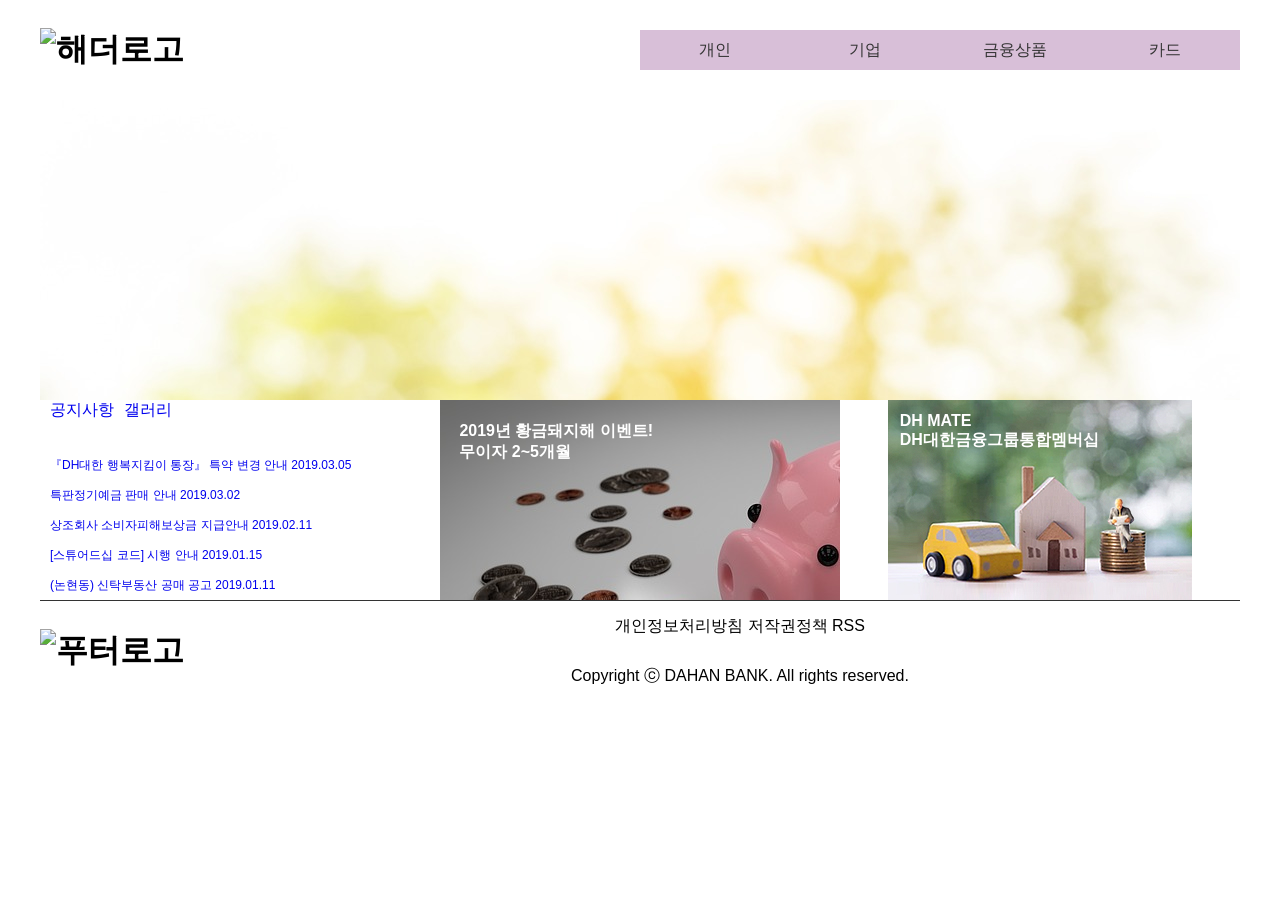
==== webdesigndeveloper/02/index.html @ 1a53a8b7 "Add files via upload" ====
<!DOCTYPE html>
<html lang="en">
<head>
    <meta charset="UTF-8">
    <meta name="viewport" content="width=device-width, initial-scale=1.0">
    <title>Document</title>
    <link rel="stylesheet" href="./css/style.css">
</head>
<body>
    <div class="popup">
        <h2>『DH 대한 행복지킴이 통장』</h2>
        <p>
            『DH대한 행복지킴이 통장』 특약을 개정하여 아래와 같이 변경 시행합니다.<br>
            - 약관명 : 『 DH대한 행복지킴이 통장 』<br>
            - 변경시행일 : 2019년 4월 1일 (월)<br>
            - 기존 가입고객에 대한 변경약관 적용 여부 : 적용<br>
            => 주요변경내용 바로가기
        </p>
        <button>닫기</button>
    </div>

    <header>
        <div class="cover">
            <h1><img src="" alt="해더로고"></h1>
            <nav>
                <ul class="gnb">
                    <li>
                        <a href="#">개인</a>
                        <ul class="depth2">
                            <li><a href="#">조회</a></li>
                            <li><a href="#">이체</a></li>
                            <li><a href="#">공과금</a></li>
                            <li><a href="#">예금/신탁</a></li>
                        </ul>
                    </li>
                    <li>
                        <a href="#">기업</a>
                        <ul class="depth2">
                            <li><a href="#">조회</a></li>
                            <li><a href="#">이체</a></li>
                            <li><a href="#">전자결제</a></li>
                            <li><a href="#">수표/어음</a></li>
                        </ul>
                    </li>
                    <li>
                        <a href="#">금융상품</a>
                        <ul class="depth2">
                            <li><a href="#">저축상품</a></li>
                            <li><a href="#">대출상품</a></li>
                            <li><a href="#">투자상품</a></li>
                        </ul>
                    </li>
                    <li>
                        <a href="#">카드</a>
                        <ul class="depth2">
                            <li><a href="#">카드정보</a></li>
                            <li><a href="#">카드신청</a></li>
                            <li><a href="#">이용내역조회</a></li>
                        </ul>
                    </li>
                </ul>
            </nav>
        </div>
    </header>

    <div class="slide">
        <ul>
            <li><a href="#"><img src="./images/main_image_01.jpg" alt="슬라이드1"></a></li>
            <li><a href="#"><img src="./images/main_image_02.jpg" alt="슬라이드2"></a></li>
            <li><a href="#"><img src="./images/main_image_03.jpg" alt="슬라이드3"></a></li>
        </ul>
    </div>


    <div class="contents">
        <div class="board">
            <ul class="tab">
                <li class="on"><a href="#">공지사항</a></li>
                <li><a href="#">갤러리</a></li>
            </ul>
            <div class="wrap">
                <ul class="notice">
                    <li class="first"><a href="#">『DH대한 행복지킴이 통장』 특약 변경 안내  <span>2019.03.05</span></a></li>
                    <li><a href="#">특판정기예금 판매 안내 <span>2019.03.02</span></a></li>
                    <li><a href="#">상조회사 소비자피해보상금 지급안내 <span> 2019.02.11</span></a></li>
                    <li><a href="#">[스튜어드십 코드] 시행 안내 <span>2019.01.15</span></a></li>
                    <li><a href="#">(논현동) 신탁부동산 공매 공고 <span>2019.01.11</span></a></li>
                </ul>
            </div>
            <div class="wrap list2">
                <ul class="gallery">
                    <li><a href="#"><img src="./images/gallery01.jpg" alt="갤러리1"></a></li>
                    <li><a href="#"><img src="./images/gallery02.jpg" alt="갤러리2"></a></li>
                    <li><a href="#"><img src="./images/gallery03.jpg" alt="갤러리3"></a></li>
                </ul>
            </div>
        </div>
        
        <div class="banner">
            <img src="./images/piggy-bank-621068_640.jpg" alt="">
            <h2>
                2019년 황금돼지해 이벤트!<br>
                무이자 2~5개월
            </h2>
        </div>
        <div class="go">
            <img src="./images/image_service_05_mydata.png" alt="">
            <h2>
                DH MATE<br>
                DH대한금융그룹통합멤버십
            </h2>
        </div>

    </div>

    <footer>
        <div class="coverfooter">
            <h1><img src="" alt="푸터로고"></h1>
            <div class="textwrap">
                <p>개인정보처리방침 저작권정책 RSS</p>
                <p>Copyright ⓒ DAHAN BANK. All rights reserved.</p>
            </div>
        </div>

    </footer>


    <script src="./script/jquery-1.12.3.js"></script>

    <script src="./script/script.js"></script>
</body>
</html>
---- webdesigndeveloper/02/css/style.css ----
@charset "utf-8";
body{
    font-family: "Noto Sans KR", sans-serif;
}
*{
    margin: 0; padding: 0;
    box-sizing: border-box;
}

a{
    text-decoration: none;
}
li{
    list-style: none;
}

.popup{
    width: 400px;
    height: 400px;
    background: #fff;
    position: fixed;
    top: 50%;
    margin-top: -200px;
    left: 50%;
    margin-left: -200px;
    border: 1px solid #333;
    padding: 24px;
    display: none;
    z-index: 150;
}
.popup h2{
    text-align: center;
    font-size: 18px;
    margin-bottom: 48px;
}

.popup p{
    text-align: center;
    font-size: 18px;
    line-height: 24px;
}

.popup button{
    position: absolute;
    right: 24px;
    bottom: 24px;
    cursor: pointer;
}


header{
    width: 100%;
    height: 100px;
}

header .cover{
    width: 1200px;
    height: 100%;
    margin: 0 auto;
    display: flex;
    justify-content: space-between;
    align-items: center;
}

header .cover nav .gnb{
    width: 600px;
    height: 40px;
    display: flex;
}

header .cover nav .gnb> li{
    width: 150px;
    height: 40px;
    text-align: center;
    line-height: 40px;
    position: relative;
    color: #fff;
}

header .cover nav .gnb> li> a{
    display: block;
    width: 100%;
    height: 100%;
    background: thistle;
    color: #333;
} 

header .cover nav .gnb> li:hover{
    background: beige;
}

header .cover nav .gnb>li .depth2{
    position: absolute;
    left: 0px;
    top: 40;
    width: 100%;
    height: 160px;
    background: chartreuse;
    z-index: 120;
    display: none;
}

header .cover nav .gnb>li .depth2 a{
    color: #333;
}

header .cover nav .gnb >li .depth2 li:hover{
    background: fuchsia;
}

.slide{
    width: 1200px;
    height: 300px;
    margin: 0 auto;
    position: relative;
    overflow: hidden;
}

.slide .ul{
    width: 3600px;
    height: 300px;
    position: absolute;
    left: 0;
    top: 0;
    z-index: 100;
}

.contents{
    width: 1200px;
    height: 200px;
    margin: 0 auto;
    display: flex;
}

.contents .board{
    width: 400px;
    height: 200px;
}

.contents .board .tab{
    width: 100%;
    height: 50px;
    text-align: center;
    margin-bottom: 1px solid #333;
    display: flex;
    padding: 0 10px;
    gap: 10px;
}

.contents .board .tab .li{
    width: 100%;
    line-height: 50px;
}

.contents .board .tab .li a{
    display: block;
    width: 100%;
    height: 100%;
    font-size: 18px;
    font-weight: 600;
    color: #333;
}

.contents .board .tab .li .on{
    color: gold;
    border-bottom: 3px solid hotpink;
}

.contents .board .notice{
    width: 100%;
    height: 150px;
}

.contents .board .notice li{
    width: 100%;
    height: 30px;
    display: flex;
    line-height: 30px;
    justify-content: space-between;
    font-size: 12px;
    padding: 0 10px;
}

.contents .board .gallery{
    width: 100%;
    height: 150px;
    display: flex;
    overflow: hidden;
}

.list2{
    display: none;
}

.banner{
    width: 400px;
    height: 200px;
    position: relative;
    overflow: hidden;
}

.banner h2{
    position: absolute;
    left: 0;
    top: 0;
    transform: translate(10%, 50%);
    font-size: 16px;
    font-weight: 600;
    z-index: 99;
    color: #fff;
}

.go{
    width: 400px;
    height: 200px;
    position: relative;
}

.go img{
    display: block;
    margin: 0 auto;
}

.go h2{
    position: absolute;
    left: 0;
    top: 0;
    transform: translate(30%, 30%);
    font-size: 16px;
    font-weight: 600;
    z-index: 99;
    color: #fff;
}

footer{
    width: 100%;
    height: 100px;
}

footer .coverfooter{
    width: 1200px;
    height: 100%;
    margin: 0 auto;
    display: flex;
    align-items: center;
    justify-content: space-between;
    border-top: 1px solid #333;

}

footer .coverfooter .textwrap{
    width: 1000px;
    height: 100%;
    text-align: center;
    flex-direction: column;
}

footer .coverfooter .textwrap p{
    width: 100%;
    height: 50%;
    line-height: 50px;
    text-align: center;
}
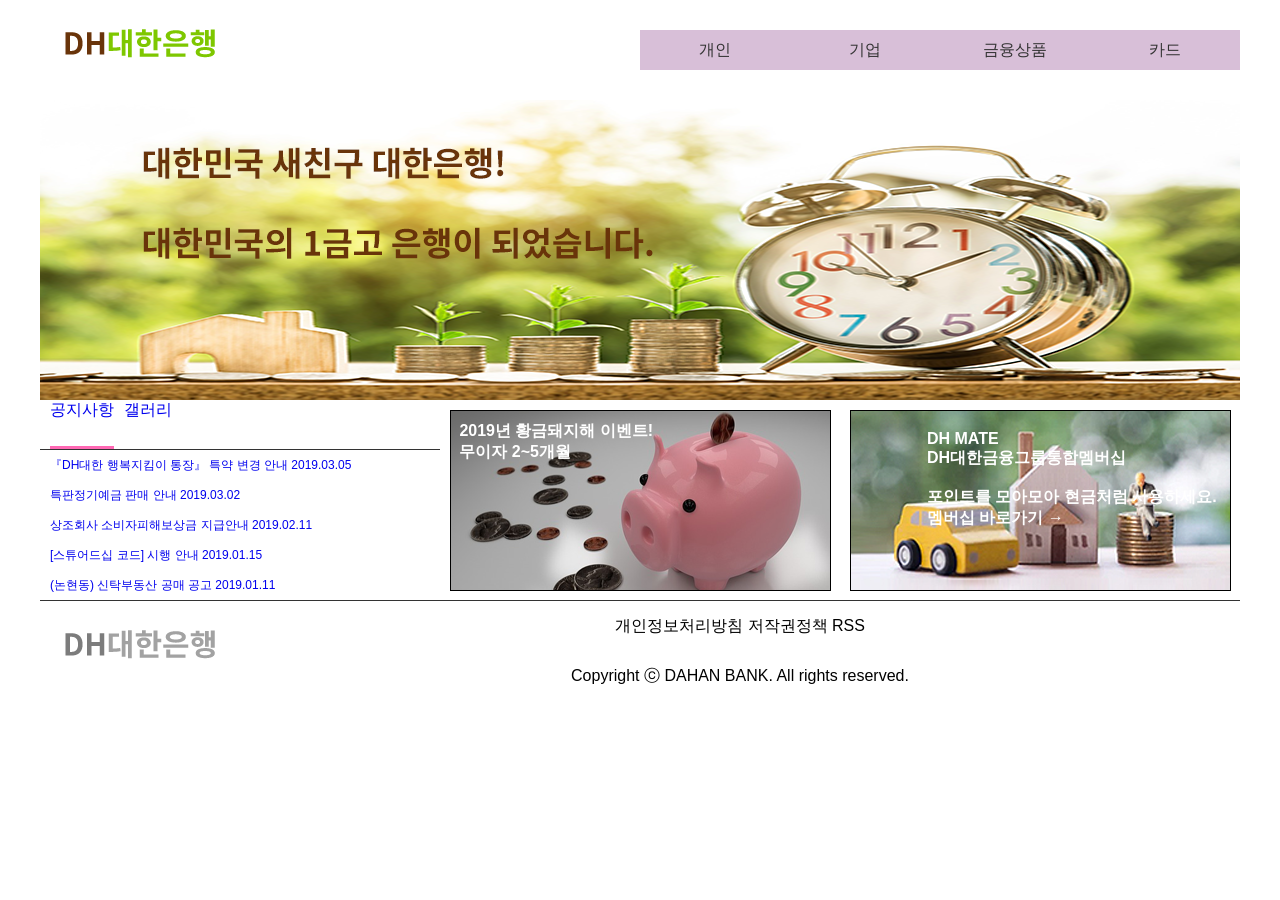
==== commit 865a4f8f: "Add files via upload" ====
--- a/webdesigndeveloper/02/index.html
+++ b/webdesigndeveloper/02/index.html
@@ -21,7 +21,7 @@
 
     <header>
         <div class="cover">
-            <h1><img src="" alt="해더로고"></h1>
+            <h1><img src="./images/logo.png" alt="해더로고"></h1>
             <nav>
                 <ul class="gnb">
                     <li>
@@ -65,9 +65,9 @@
 
     <div class="slide">
         <ul>
-            <li><a href="#"><img src="./images/main_image_01.jpg" alt="슬라이드1"></a></li>
-            <li><a href="#"><img src="./images/main_image_02.jpg" alt="슬라이드2"></a></li>
-            <li><a href="#"><img src="./images/main_image_03.jpg" alt="슬라이드3"></a></li>
+            <li><a href="#"><img src="./images/slide1.png" alt="슬라이드1"></a></li>
+            <li><a href="#"><img src="./images/slide2.png" alt="슬라이드2"></a></li>
+            <li><a href="#"><img src="./images/slide3.png" alt="슬라이드3"></a></li>
         </ul>
     </div>
 
@@ -89,25 +89,27 @@
             </div>
             <div class="wrap list2">
                 <ul class="gallery">
-                    <li><a href="#"><img src="./images/gallery01.jpg" alt="갤러리1"></a></li>
-                    <li><a href="#"><img src="./images/gallery02.jpg" alt="갤러리2"></a></li>
-                    <li><a href="#"><img src="./images/gallery03.jpg" alt="갤러리3"></a></li>
+                    <li><a href="#"><img src="./images/gallery01.png" alt="갤러리1"></a></li>
+                    <li><a href="#"><img src="./images/gallery02.png" alt="갤러리2"></a></li>
+                    <li><a href="#"><img src="./images/gallery03.png" alt="갤러리3"></a></li>
                 </ul>
             </div>
         </div>
         
         <div class="banner">
-            <img src="./images/piggy-bank-621068_640.jpg" alt="">
+            <img src="./images/banner.png" alt="">
             <h2>
                 2019년 황금돼지해 이벤트!<br>
                 무이자 2~5개월
             </h2>
         </div>
         <div class="go">
-            <img src="./images/image_service_05_mydata.png" alt="">
+            <img src="./images/go.png" alt="">
             <h2>
                 DH MATE<br>
-                DH대한금융그룹통합멤버십
+                DH대한금융그룹통합멤버십<br><br>
+                포인트를 모아모아 현금처럼 사용하세요.<br>
+                멤버십 바로가기 →
             </h2>
         </div>
 
@@ -115,7 +117,7 @@
 
     <footer>
         <div class="coverfooter">
-            <h1><img src="" alt="푸터로고"></h1>
+            <h1><img src="./images/logo-footer.png" alt="푸터로고"></h1>
             <div class="textwrap">
                 <p>개인정보처리방침 저작권정책 RSS</p>
                 <p>Copyright ⓒ DAHAN BANK. All rights reserved.</p>
--- a/webdesigndeveloper/02/css/style.css
+++ b/webdesigndeveloper/02/css/style.css
@@ -116,13 +116,20 @@
     overflow: hidden;
 }
 
-.slide .ul{
+.slide ul{
+    position: absolute;
+    top: 0;
+    left: 0;
     width: 3600px;
     height: 300px;
-    position: absolute;
-    left: 0;
-    top: 0;
+    display: flex;
     z-index: 100;
+}
+
+.slide ul li{
+    display: flex;
+    width: 1200px;
+    height: 300px;
 }
 
 .contents{
@@ -145,6 +152,7 @@
     display: flex;
     padding: 0 10px;
     gap: 10px;
+    border-bottom: 1px solid #333;
 }
 
 .contents .board .tab .li{
@@ -161,10 +169,12 @@
     color: #333;
 }
 
-.contents .board .tab .li .on{
+.contents .board .tab li.on{
     color: gold;
     border-bottom: 3px solid hotpink;
 }
+
+
 
 .contents .board .notice{
     width: 100%;
@@ -191,6 +201,8 @@
 .list2{
     display: none;
 }
+
+
 
 .banner{
     width: 400px;
